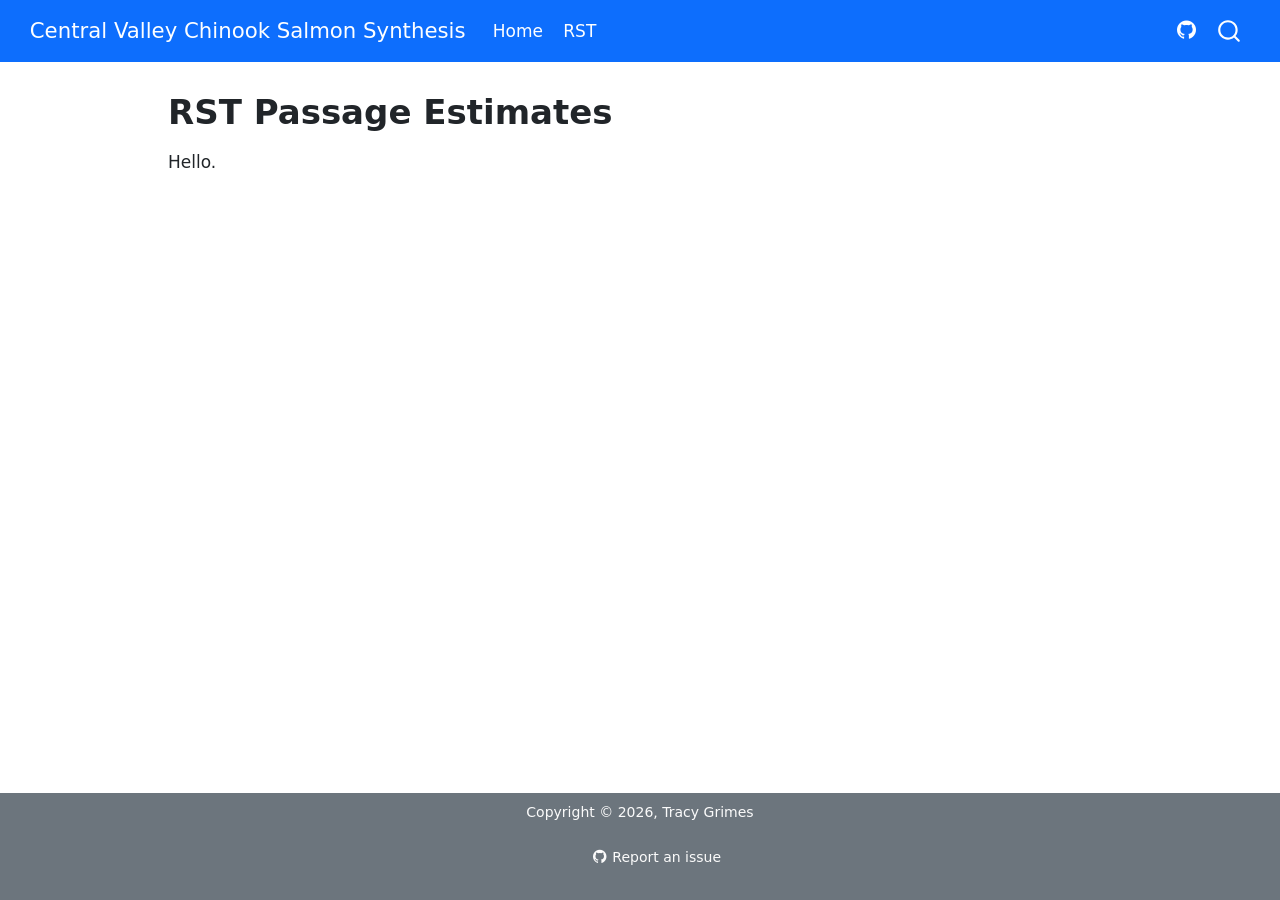
==== rst.html @ bc03890c "Built site for gh-pages" ====
<!DOCTYPE html>
<html xmlns="http://www.w3.org/1999/xhtml" lang="en" xml:lang="en"><head>

<meta charset="utf-8">
<meta name="generator" content="quarto-1.9.38">

<meta name="viewport" content="width=device-width, initial-scale=1.0, user-scalable=yes">


<title>RST Passage Estimates – Central Valley Chinook Salmon Synthesis</title>
<style>
/* Default styles provided by pandoc.
** See https://pandoc.org/MANUAL.html#variables-for-html for config info.
*/
code{white-space: pre-wrap;}
span.smallcaps{font-variant: small-caps;}
div.columns{display: flex; gap: min(4vw, 1.5em);}
div.column{flex: auto; overflow-x: auto;}
div.hanging-indent{margin-left: 1.5em; text-indent: -1.5em;}
ul.task-list{list-style: none;}
ul.task-list li input[type="checkbox"] {
  width: 0.8em;
  margin: 0 0.8em 0.2em -1em; /* quarto-specific, see https://github.com/quarto-dev/quarto-cli/issues/4556 */ 
  vertical-align: middle;
}
</style>


<script src="site_libs/quarto-nav/quarto-nav.js"></script>
<script src="site_libs/quarto-nav/headroom.min.js"></script>
<script src="site_libs/clipboard/clipboard.min.js"></script>
<script src="site_libs/quarto-search/autocomplete.umd.js"></script>
<script src="site_libs/quarto-search/fuse.min.js"></script>
<script src="site_libs/quarto-search/quarto-search.js"></script>
<meta name="quarto:offset" content="./">
<script src="site_libs/quarto-html/quarto.js" type="module"></script>
<script src="site_libs/quarto-html/tabsets/tabsets.js" type="module"></script>
<script src="site_libs/quarto-html/popper.min.js"></script>
<script src="site_libs/quarto-html/tippy.umd.min.js"></script>
<script src="site_libs/quarto-html/anchor.min.js"></script>
<link href="site_libs/quarto-html/tippy.css" rel="stylesheet">
<link href="site_libs/quarto-html/quarto-syntax-highlighting-15634bcf2e68342d4ad2dfa704d543f6.css" rel="stylesheet" id="quarto-text-highlighting-styles">
<script src="site_libs/bootstrap/bootstrap.min.js"></script>
<link href="site_libs/bootstrap/bootstrap-icons.css" rel="stylesheet">
<link href="site_libs/bootstrap/bootstrap-a5e1f6ec0c89de0c92b3266342d8023a.min.css" rel="stylesheet" append-hash="true" id="quarto-bootstrap" data-mode="light">
<script id="quarto-search-options" type="application/json">{
  "location": "navbar",
  "copy-button": false,
  "collapse-after": 3,
  "panel-placement": "end",
  "type": "overlay",
  "limit": 50,
  "keyboard-shortcut": [
    "f",
    "/",
    "s"
  ],
  "show-item-context": false,
  "language": {
    "search-no-results-text": "No results",
    "search-matching-documents-text": "matching documents",
    "search-copy-link-title": "Copy link to search",
    "search-hide-matches-text": "Hide additional matches",
    "search-more-match-text": "more match in this document",
    "search-more-matches-text": "more matches in this document",
    "search-clear-button-title": "Clear",
    "search-text-placeholder": "",
    "search-detached-cancel-button-title": "Cancel",
    "search-submit-button-title": "Submit",
    "search-label": "Search"
  }
}</script>


</head>

<body class="nav-fixed quarto-light">

<div id="quarto-search-results"></div>
  <header id="quarto-header" class="headroom fixed-top">
    <nav class="navbar navbar-expand-lg " data-bs-theme="dark">
      <div class="navbar-container container-fluid">
      <div class="navbar-brand-container mx-auto">
    <a class="navbar-brand" href="./index.html">
    <span class="navbar-title">Central Valley Chinook Salmon Synthesis</span>
    </a>
  </div>
            <div id="quarto-search" class="" title="Search"></div>
          <button class="navbar-toggler" type="button" data-bs-toggle="collapse" data-bs-target="#navbarCollapse" aria-controls="navbarCollapse" role="menu" aria-expanded="false" aria-label="Toggle navigation" onclick="if (window.quartoToggleHeadroom) { window.quartoToggleHeadroom(); }">
  <span class="navbar-toggler-icon"></span>
</button>
          <div class="collapse navbar-collapse" id="navbarCollapse">
            <ul class="navbar-nav navbar-nav-scroll me-auto">
  <li class="nav-item">
    <a class="nav-link" href="./index.html"> 
<span class="menu-text">Home</span></a>
  </li>  
  <li class="nav-item">
    <a class="nav-link active" href="./rst.html" aria-current="page"> 
<span class="menu-text">RST</span></a>
  </li>  
</ul>
            <ul class="navbar-nav navbar-nav-scroll ms-auto">
  <li class="nav-item compact">
    <a class="nav-link" href="https://github.com/TracyGrimes/CV-Chinook-synthesis"> <i class="bi bi-github" role="img">
</i> 
<span class="menu-text"></span></a>
  </li>  
</ul>
          </div> <!-- /navcollapse -->
            <div class="quarto-navbar-tools">
</div>
      </div> <!-- /container-fluid -->
    </nav>
</header>
<!-- content -->
<div id="quarto-content" class="quarto-container page-columns page-rows-contents page-layout-article page-navbar">
<!-- sidebar -->
<!-- margin-sidebar -->
    <div id="quarto-margin-sidebar" class="sidebar margin-sidebar zindex-bottom">
        
    </div>
<!-- main -->
<main class="content" id="quarto-document-content">

<header id="title-block-header" class="quarto-title-block default">
<div class="quarto-title">
<h1 class="title">RST Passage Estimates</h1>
</div>



<div class="quarto-title-meta">

    
  
    
  </div>
  


</header>


<p>Hello.</p>



</main> <!-- /main -->
<script id="quarto-html-after-body" type="application/javascript">
  window.document.addEventListener("DOMContentLoaded", function (event) {
    const icon = "";
    const anchorJS = new window.AnchorJS();
    anchorJS.options = {
      placement: 'right',
      icon: icon
    };
    anchorJS.add('.anchored');
    const isCodeAnnotation = (el) => {
      for (const clz of el.classList) {
        if (clz.startsWith('code-annotation-')) {                     
          return true;
        }
      }
      return false;
    }
    const onCopySuccess = function(e) {
      // button target
      const button = e.trigger;
      // don't keep focus
      button.blur();
      // flash "checked"
      button.classList.add('code-copy-button-checked');
      var currentTitle = button.getAttribute("title");
      button.setAttribute("title", "Copied!");
      let tooltip;
      if (window.bootstrap) {
        button.setAttribute("data-bs-toggle", "tooltip");
        button.setAttribute("data-bs-placement", "left");
        button.setAttribute("data-bs-title", "Copied!");
        tooltip = new bootstrap.Tooltip(button, 
          { trigger: "manual", 
            customClass: "code-copy-button-tooltip",
            offset: [0, -8]});
        tooltip.show();    
      }
      setTimeout(function() {
        if (tooltip) {
          tooltip.hide();
          button.removeAttribute("data-bs-title");
          button.removeAttribute("data-bs-toggle");
          button.removeAttribute("data-bs-placement");
        }
        button.setAttribute("title", currentTitle);
        button.classList.remove('code-copy-button-checked');
      }, 1000);
      // clear code selection
      e.clearSelection();
    }
    const getTextToCopy = function(trigger) {
      const outerScaffold = trigger.parentElement.cloneNode(true);
      const codeEl = outerScaffold.querySelector('code');
      for (const childEl of codeEl.children) {
        if (isCodeAnnotation(childEl)) {
          childEl.remove();
        }
      }
      return codeEl.innerText;
    }
    const clipboard = new window.ClipboardJS('.code-copy-button:not([data-in-quarto-modal])', {
      text: getTextToCopy
    });
    clipboard.on('success', onCopySuccess);
    if (window.document.getElementById('quarto-embedded-source-code-modal')) {
      const clipboardModal = new window.ClipboardJS('.code-copy-button[data-in-quarto-modal]', {
        text: getTextToCopy,
        container: window.document.getElementById('quarto-embedded-source-code-modal')
      });
      clipboardModal.on('success', onCopySuccess);
    }
      var localhostRegex = new RegExp(/^(?:http|https):\/\/localhost\:?[0-9]*\//);
      var mailtoRegex = new RegExp(/^mailto:/);
        var filterRegex = new RegExp("https:\/\/TracyGrimes\.github\.io\/CV-Chinook-synthesis\/");
      var isInternal = (href) => {
          return filterRegex.test(href) || localhostRegex.test(href) || mailtoRegex.test(href);
      }
      // Inspect non-navigation links and adorn them if external
     var links = window.document.querySelectorAll('a[href]:not(.nav-link):not(.navbar-brand):not(.toc-action):not(.sidebar-link):not(.sidebar-item-toggle):not(.pagination-link):not(.no-external):not([aria-hidden]):not(.dropdown-item):not(.quarto-navigation-tool):not(.about-link)');
      for (var i=0; i<links.length; i++) {
        const link = links[i];
        if (!isInternal(link.href)) {
          // undo the damage that might have been done by quarto-nav.js in the case of
          // links that we want to consider external
          if (link.dataset.originalHref !== undefined) {
            link.href = link.dataset.originalHref;
          }
            // target, if specified
            link.setAttribute("target", "_blank");
            if (link.getAttribute("rel") === null) {
              link.setAttribute("rel", "noopener");
            }
        }
      }
    function tippyHover(el, contentFn, onTriggerFn, onUntriggerFn) {
      const config = {
        allowHTML: true,
        maxWidth: 500,
        delay: 100,
        arrow: false,
        appendTo: function(el) {
            return el.parentElement;
        },
        interactive: true,
        interactiveBorder: 10,
        theme: 'quarto',
        placement: 'bottom-start',
      };
      if (contentFn) {
        config.content = contentFn;
      }
      if (onTriggerFn) {
        config.onTrigger = onTriggerFn;
      }
      if (onUntriggerFn) {
        config.onUntrigger = onUntriggerFn;
      }
      window.tippy(el, config); 
    }
    const noterefs = window.document.querySelectorAll('a[role="doc-noteref"]');
    for (var i=0; i<noterefs.length; i++) {
      const ref = noterefs[i];
      tippyHover(ref, function() {
        // use id or data attribute instead here
        let href = ref.getAttribute('data-footnote-href') || ref.getAttribute('href');
        try { href = new URL(href).hash; } catch {}
        const id = href.replace(/^#\/?/, "");
        const note = window.document.getElementById(id);
        if (note) {
          return note.innerHTML;
        } else {
          return "";
        }
      });
    }
    const xrefs = window.document.querySelectorAll('a.quarto-xref');
    const processXRef = (id, note) => {
      // Strip column container classes
      const stripColumnClz = (el) => {
        el.classList.remove("page-full", "page-columns");
        if (el.children) {
          for (const child of el.children) {
            stripColumnClz(child);
          }
        }
      }
      stripColumnClz(note)
      if (id === null || id.startsWith('sec-')) {
        // Special case sections, only their first couple elements
        const container = document.createElement("div");
        if (note.children && note.children.length > 2) {
          container.appendChild(note.children[0].cloneNode(true));
          for (let i = 1; i < note.children.length; i++) {
            const child = note.children[i];
            if (child.tagName === "P" && child.innerText === "") {
              continue;
            } else {
              container.appendChild(child.cloneNode(true));
              break;
            }
          }
          if (window.Quarto?.typesetMath) {
            window.Quarto.typesetMath(container);
          }
          return container.innerHTML
        } else {
          if (window.Quarto?.typesetMath) {
            window.Quarto.typesetMath(note);
          }
          return note.innerHTML;
        }
      } else {
        // Remove any anchor links if they are present
        const anchorLink = note.querySelector('a.anchorjs-link');
        if (anchorLink) {
          anchorLink.remove();
        }
        if (window.Quarto?.typesetMath) {
          window.Quarto.typesetMath(note);
        }
        if (note.classList.contains("callout")) {
          return note.outerHTML;
        } else {
          return note.innerHTML;
        }
      }
    }
    for (var i=0; i<xrefs.length; i++) {
      const xref = xrefs[i];
      tippyHover(xref, undefined, function(instance) {
        instance.disable();
        let url = xref.getAttribute('href');
        let hash = undefined; 
        if (url.startsWith('#')) {
          hash = url;
        } else {
          try { hash = new URL(url).hash; } catch {}
        }
        if (hash) {
          const id = hash.replace(/^#\/?/, "");
          const note = window.document.getElementById(id);
          if (note !== null) {
            try {
              const html = processXRef(id, note.cloneNode(true));
              instance.setContent(html);
            } finally {
              instance.enable();
              instance.show();
            }
          } else {
            // See if we can fetch this
            fetch(url.split('#')[0])
            .then(res => res.text())
            .then(html => {
              const parser = new DOMParser();
              const htmlDoc = parser.parseFromString(html, "text/html");
              const note = htmlDoc.getElementById(id);
              if (note !== null) {
                const html = processXRef(id, note);
                instance.setContent(html);
              } 
            }).finally(() => {
              instance.enable();
              instance.show();
            });
          }
        } else {
          // See if we can fetch a full url (with no hash to target)
          // This is a special case and we should probably do some content thinning / targeting
          fetch(url)
          .then(res => res.text())
          .then(html => {
            const parser = new DOMParser();
            const htmlDoc = parser.parseFromString(html, "text/html");
            const note = htmlDoc.querySelector('main.content');
            if (note !== null) {
              // This should only happen for chapter cross references
              // (since there is no id in the URL)
              // remove the first header
              if (note.children.length > 0 && note.children[0].tagName === "HEADER") {
                note.children[0].remove();
              }
              const html = processXRef(null, note);
              instance.setContent(html);
            } 
          }).finally(() => {
            instance.enable();
            instance.show();
          });
        }
      }, function(instance) {
      });
    }
        let selectedAnnoteEl;
        const selectorForAnnotation = ( cell, annotation) => {
          let cellAttr = 'data-code-cell="' + cell + '"';
          let lineAttr = 'data-code-annotation="' +  annotation + '"';
          const selector = 'span[' + cellAttr + '][' + lineAttr + ']';
          return selector;
        }
        const selectCodeLines = (annoteEl) => {
          const doc = window.document;
          const targetCell = annoteEl.getAttribute("data-target-cell");
          const targetAnnotation = annoteEl.getAttribute("data-target-annotation");
          const annoteSpan = window.document.querySelector(selectorForAnnotation(targetCell, targetAnnotation));
          const lines = annoteSpan.getAttribute("data-code-lines").split(",");
          const lineIds = lines.map((line) => {
            return targetCell + "-" + line;
          })
          let top = null;
          let height = null;
          let parent = null;
          if (lineIds.length > 0) {
              //compute the position of the single el (top and bottom and make a div)
              const el = window.document.getElementById(lineIds[0]);
              top = el.offsetTop;
              height = el.offsetHeight;
              parent = el.parentElement.parentElement;
            if (lineIds.length > 1) {
              const lastEl = window.document.getElementById(lineIds[lineIds.length - 1]);
              const bottom = lastEl.offsetTop + lastEl.offsetHeight;
              height = bottom - top;
            }
            if (top !== null && height !== null && parent !== null) {
              // cook up a div (if necessary) and position it 
              let div = window.document.getElementById("code-annotation-line-highlight");
              if (div === null) {
                div = window.document.createElement("div");
                div.setAttribute("id", "code-annotation-line-highlight");
                div.style.position = 'absolute';
                parent.appendChild(div);
              }
              div.style.top = top - 2 + "px";
              div.style.height = height + 4 + "px";
              div.style.left = 0;
              let gutterDiv = window.document.getElementById("code-annotation-line-highlight-gutter");
              if (gutterDiv === null) {
                gutterDiv = window.document.createElement("div");
                gutterDiv.setAttribute("id", "code-annotation-line-highlight-gutter");
                gutterDiv.style.position = 'absolute';
                const codeCell = window.document.getElementById(targetCell);
                const gutter = codeCell.querySelector('.code-annotation-gutter');
                gutter.appendChild(gutterDiv);
              }
              gutterDiv.style.top = top - 2 + "px";
              gutterDiv.style.height = height + 4 + "px";
            }
            selectedAnnoteEl = annoteEl;
          }
        };
        const unselectCodeLines = () => {
          const elementsIds = ["code-annotation-line-highlight", "code-annotation-line-highlight-gutter"];
          elementsIds.forEach((elId) => {
            const div = window.document.getElementById(elId);
            if (div) {
              div.remove();
            }
          });
          selectedAnnoteEl = undefined;
        };
          // Handle positioning of the toggle
      window.addEventListener(
        "resize",
        throttle(() => {
          elRect = undefined;
          if (selectedAnnoteEl) {
            selectCodeLines(selectedAnnoteEl);
          }
        }, 10)
      );
      function throttle(fn, ms) {
      let throttle = false;
      let timer;
        return (...args) => {
          if(!throttle) { // first call gets through
              fn.apply(this, args);
              throttle = true;
          } else { // all the others get throttled
              if(timer) clearTimeout(timer); // cancel #2
              timer = setTimeout(() => {
                fn.apply(this, args);
                timer = throttle = false;
              }, ms);
          }
        };
      }
        // Attach click handler to the DT
        const annoteDls = window.document.querySelectorAll('dt[data-target-cell]');
        for (const annoteDlNode of annoteDls) {
          annoteDlNode.addEventListener('click', (event) => {
            const clickedEl = event.target;
            if (clickedEl !== selectedAnnoteEl) {
              unselectCodeLines();
              const activeEl = window.document.querySelector('dt[data-target-cell].code-annotation-active');
              if (activeEl) {
                activeEl.classList.remove('code-annotation-active');
              }
              selectCodeLines(clickedEl);
              clickedEl.classList.add('code-annotation-active');
            } else {
              // Unselect the line
              unselectCodeLines();
              clickedEl.classList.remove('code-annotation-active');
            }
          });
        }
    const findCites = (el) => {
      const parentEl = el.parentElement;
      if (parentEl) {
        const cites = parentEl.dataset.cites;
        if (cites) {
          return {
            el,
            cites: cites.split(' ')
          };
        } else {
          return findCites(el.parentElement)
        }
      } else {
        return undefined;
      }
    };
    var bibliorefs = window.document.querySelectorAll('a[role="doc-biblioref"]');
    for (var i=0; i<bibliorefs.length; i++) {
      const ref = bibliorefs[i];
      const citeInfo = findCites(ref);
      if (citeInfo) {
        tippyHover(citeInfo.el, function() {
          var popup = window.document.createElement('div');
          citeInfo.cites.forEach(function(cite) {
            var citeDiv = window.document.createElement('div');
            citeDiv.classList.add('hanging-indent');
            citeDiv.classList.add('csl-entry');
            var biblioDiv = window.document.getElementById('ref-' + cite);
            if (biblioDiv) {
              citeDiv.innerHTML = biblioDiv.innerHTML;
            }
            popup.appendChild(citeDiv);
          });
          return popup.innerHTML;
        });
      }
    }
  });
  </script>
</div> <!-- /content -->
<footer class="footer">
  <div class="nav-footer">
    <div class="nav-footer-left">
      &nbsp;
    </div>   
    <div class="nav-footer-center">
<p>Copyright © 2026, Tracy Grimes</p>
<div class="toc-actions"><ul><li><a href="https://github.com/TracyGrimes/CV-Chinook-synthesis/issues/new" class="toc-action"><i class="bi bi-github"></i>Report an issue</a></li></ul></div></div>
    <div class="nav-footer-right">
      &nbsp;
    </div>
  </div>
</footer>




</body></html>
---- site_libs/quarto-html/tippy.css ----
.tippy-box[data-animation=fade][data-state=hidden]{opacity:0}[data-tippy-root]{max-width:calc(100vw - 10px)}.tippy-box{position:relative;background-color:#333;color:#fff;border-radius:4px;font-size:14px;line-height:1.4;white-space:normal;outline:0;transition-property:transform,visibility,opacity}.tippy-box[data-placement^=top]>.tippy-arrow{bottom:0}.tippy-box[data-placement^=top]>.tippy-arrow:before{bottom:-7px;left:0;border-width:8px 8px 0;border-top-color:initial;transform-origin:center top}.tippy-box[data-placement^=bottom]>.tippy-arrow{top:0}.tippy-box[data-placement^=bottom]>.tippy-arrow:before{top:-7px;left:0;border-width:0 8px 8px;border-bottom-color:initial;transform-origin:center bottom}.tippy-box[data-placement^=left]>.tippy-arrow{right:0}.tippy-box[data-placement^=left]>.tippy-arrow:before{border-width:8px 0 8px 8px;border-left-color:initial;right:-7px;transform-origin:center left}.tippy-box[data-placement^=right]>.tippy-arrow{left:0}.tippy-box[data-placement^=right]>.tippy-arrow:before{left:-7px;border-width:8px 8px 8px 0;border-right-color:initial;transform-origin:center right}.tippy-box[data-inertia][data-state=visible]{transition-timing-function:cubic-bezier(.54,1.5,.38,1.11)}.tippy-arrow{width:16px;height:16px;color:#333}.tippy-arrow:before{content:"";position:absolute;border-color:transparent;border-style:solid}.tippy-content{position:relative;padding:5px 9px;z-index:1}
---- site_libs/quarto-html/quarto-syntax-highlighting-15634bcf2e68342d4ad2dfa704d543f6.css ----
/* quarto syntax highlight colors */
:root {
  --quarto-hl-ot-color: #003B4F;
  --quarto-hl-at-color: #657422;
  --quarto-hl-ss-color: #20794D;
  --quarto-hl-an-color: #5E5E5E;
  --quarto-hl-fu-color: #4758AB;
  --quarto-hl-st-color: #20794D;
  --quarto-hl-cf-color: #003B4F;
  --quarto-hl-op-color: #5E5E5E;
  --quarto-hl-er-color: #AD0000;
  --quarto-hl-bn-color: #AD0000;
  --quarto-hl-al-color: #AD0000;
  --quarto-hl-va-color: #111111;
  --quarto-hl-bu-color: inherit;
  --quarto-hl-ex-color: inherit;
  --quarto-hl-pp-color: #AD0000;
  --quarto-hl-in-color: #5E5E5E;
  --quarto-hl-vs-color: #20794D;
  --quarto-hl-wa-color: #5E5E5E;
  --quarto-hl-do-color: #5E5E5E;
  --quarto-hl-im-color: #00769E;
  --quarto-hl-ch-color: #20794D;
  --quarto-hl-dt-color: #AD0000;
  --quarto-hl-fl-color: #AD0000;
  --quarto-hl-co-color: #5E5E5E;
  --quarto-hl-cv-color: #5E5E5E;
  --quarto-hl-cn-color: #8f5902;
  --quarto-hl-sc-color: #5E5E5E;
  --quarto-hl-dv-color: #AD0000;
  --quarto-hl-kw-color: #003B4F;
}

/* other quarto variables */
:root {
  --quarto-font-monospace: SFMono-Regular, Menlo, Monaco, Consolas, "Liberation Mono", "Courier New", monospace;
}

/* syntax highlight based on Pandoc's rules */
pre > code.sourceCode > span {
  color: #003B4F;
}

code.sourceCode > span {
  color: #003B4F;
}

div.sourceCode,
div.sourceCode pre.sourceCode {
  color: #003B4F;
}

/* Normal */
code span {
  color: #003B4F;
}

/* Alert */
code span.al {
  color: #AD0000;
  font-style: inherit;
}

/* Annotation */
code span.an {
  color: #5E5E5E;
  font-style: inherit;
}

/* Attribute */
code span.at {
  color: #657422;
  font-style: inherit;
}

/* BaseN */
code span.bn {
  color: #AD0000;
  font-style: inherit;
}

/* BuiltIn */
code span.bu {
  font-style: inherit;
}

/* ControlFlow */
code span.cf {
  color: #003B4F;
  font-weight: bold;
  font-style: inherit;
}

/* Char */
code span.ch {
  color: #20794D;
  font-style: inherit;
}

/* Constant */
code span.cn {
  color: #8f5902;
  font-style: inherit;
}

/* Comment */
code span.co {
  color: #5E5E5E;
  font-style: inherit;
}

/* CommentVar */
code span.cv {
  color: #5E5E5E;
  font-style: italic;
}

/* Documentation */
code span.do {
  color: #5E5E5E;
  font-style: italic;
}

/* DataType */
code span.dt {
  color: #AD0000;
  font-style: inherit;
}

/* DecVal */
code span.dv {
  color: #AD0000;
  font-style: inherit;
}

/* Error */
code span.er {
  color: #AD0000;
  font-style: inherit;
}

/* Extension */
code span.ex {
  font-style: inherit;
}

/* Float */
code span.fl {
  color: #AD0000;
  font-style: inherit;
}

/* Function */
code span.fu {
  color: #4758AB;
  font-style: inherit;
}

/* Import */
code span.im {
  color: #00769E;
  font-style: inherit;
}

/* Information */
code span.in {
  color: #5E5E5E;
  font-style: inherit;
}

/* Keyword */
code span.kw {
  color: #003B4F;
  font-weight: bold;
  font-style: inherit;
}

/* Operator */
code span.op {
  color: #5E5E5E;
  font-style: inherit;
}

/* Other */
code span.ot {
  color: #003B4F;
  font-style: inherit;
}

/* Preprocessor */
code span.pp {
  color: #AD0000;
  font-style: inherit;
}

/* SpecialChar */
code span.sc {
  color: #5E5E5E;
  font-style: inherit;
}

/* SpecialString */
code span.ss {
  color: #20794D;
  font-style: inherit;
}

/* String */
code span.st {
  color: #20794D;
  font-style: inherit;
}

/* Variable */
code span.va {
  color: #111111;
  font-style: inherit;
}

/* VerbatimString */
code span.vs {
  color: #20794D;
  font-style: inherit;
}

/* Warning */
code span.wa {
  color: #5E5E5E;
  font-style: italic;
}

.prevent-inlining {
  content: "</";
}

/*# sourceMappingURL=f23921c56f73e400b49028c9186a1aa0.css.map */
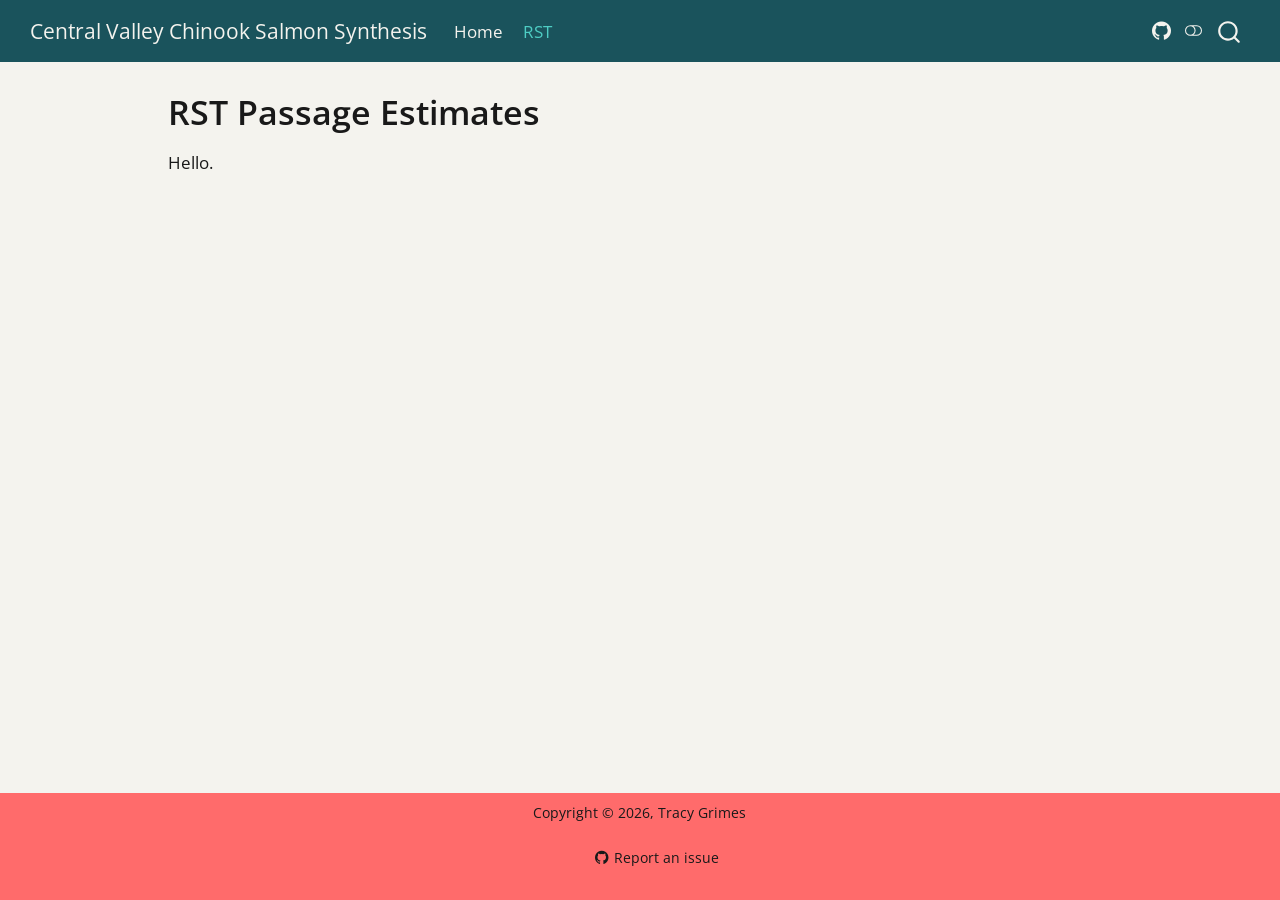
==== commit 6498fab5: "Built site for gh-pages" ====
--- a/rst.html
+++ b/rst.html
@@ -39,10 +39,14 @@
 <script src="site_libs/quarto-html/tippy.umd.min.js"></script>
 <script src="site_libs/quarto-html/anchor.min.js"></script>
 <link href="site_libs/quarto-html/tippy.css" rel="stylesheet">
-<link href="site_libs/quarto-html/quarto-syntax-highlighting-15634bcf2e68342d4ad2dfa704d543f6.css" rel="stylesheet" id="quarto-text-highlighting-styles">
+<link href="site_libs/quarto-html/quarto-syntax-highlighting-15634bcf2e68342d4ad2dfa704d543f6.css" rel="stylesheet" class="quarto-color-scheme" id="quarto-text-highlighting-styles">
+<link href="site_libs/quarto-html/quarto-syntax-highlighting-dark-0a6b7249c26820e032cb0bd839ff02b1.css" rel="stylesheet" class="quarto-color-scheme quarto-color-alternate" id="quarto-text-highlighting-styles">
+<link href="site_libs/quarto-html/quarto-syntax-highlighting-15634bcf2e68342d4ad2dfa704d543f6.css" rel="stylesheet" class="quarto-color-scheme-extra" id="quarto-text-highlighting-styles">
 <script src="site_libs/bootstrap/bootstrap.min.js"></script>
 <link href="site_libs/bootstrap/bootstrap-icons.css" rel="stylesheet">
-<link href="site_libs/bootstrap/bootstrap-a5e1f6ec0c89de0c92b3266342d8023a.min.css" rel="stylesheet" append-hash="true" id="quarto-bootstrap" data-mode="light">
+<link href="site_libs/bootstrap/bootstrap-b03bb9ece9c2bd2724b43d0379e176d8.min.css" rel="stylesheet" append-hash="true" class="quarto-color-scheme" id="quarto-bootstrap" data-mode="light">
+<link href="site_libs/bootstrap/bootstrap-dark-f9c2105d644310f547f83474af0c49d5.min.css" rel="stylesheet" append-hash="true" class="quarto-color-scheme quarto-color-alternate" id="quarto-bootstrap" data-mode="dark">
+<link href="site_libs/bootstrap/bootstrap-b03bb9ece9c2bd2724b43d0379e176d8.min.css" rel="stylesheet" append-hash="true" class="quarto-color-scheme-extra" id="quarto-bootstrap" data-mode="light">
 <script id="quarto-search-options" type="application/json">{
   "location": "navbar",
   "copy-button": false,
@@ -74,7 +78,169 @@
 
 </head>
 
-<body class="nav-fixed quarto-light">
+<body class="nav-fixed quarto-light"><script id="quarto-html-before-body" type="application/javascript">
+    const toggleBodyColorMode = (bsSheetEl) => {
+      const mode = bsSheetEl.getAttribute("data-mode");
+      const bodyEl = window.document.querySelector("body");
+      if (mode === "dark") {
+        bodyEl.classList.add("quarto-dark");
+        bodyEl.classList.remove("quarto-light");
+      } else {
+        bodyEl.classList.add("quarto-light");
+        bodyEl.classList.remove("quarto-dark");
+      }
+    }
+    const toggleBodyColorPrimary = () => {
+      const bsSheetEl = window.document.querySelector("link#quarto-bootstrap:not([rel=disabled-stylesheet])");
+      if (bsSheetEl) {
+        toggleBodyColorMode(bsSheetEl);
+      }
+    }
+    const setColorSchemeToggle = (alternate) => {
+      const toggles = window.document.querySelectorAll('.quarto-color-scheme-toggle');
+      for (let i=0; i < toggles.length; i++) {
+        const toggle = toggles[i];
+        if (toggle) {
+          if (alternate) {
+            toggle.classList.add("alternate");
+          } else {
+            toggle.classList.remove("alternate");
+          }
+        }
+      }
+    };
+    const toggleColorMode = (alternate) => {
+      // Switch the stylesheets
+      const primaryStylesheets = window.document.querySelectorAll('link.quarto-color-scheme:not(.quarto-color-alternate)');
+      const alternateStylesheets = window.document.querySelectorAll('link.quarto-color-scheme.quarto-color-alternate');
+      manageTransitions('#quarto-margin-sidebar .nav-link', false);
+      if (alternate) {
+        // note: dark is layered on light, we don't disable primary!
+        enableStylesheet(alternateStylesheets);
+        for (const sheetNode of alternateStylesheets) {
+          if (sheetNode.id === "quarto-bootstrap") {
+            toggleBodyColorMode(sheetNode);
+          }
+        }
+      } else {
+        disableStylesheet(alternateStylesheets);
+        enableStylesheet(primaryStylesheets)
+        toggleBodyColorPrimary();
+      }
+      manageTransitions('#quarto-margin-sidebar .nav-link', true);
+      // Switch the toggles
+      setColorSchemeToggle(alternate)
+      // Hack to workaround the fact that safari doesn't
+      // properly recolor the scrollbar when toggling (#1455)
+      if (navigator.userAgent.indexOf('Safari') > 0 && navigator.userAgent.indexOf('Chrome') == -1) {
+        manageTransitions("body", false);
+        window.scrollTo(0, 1);
+        setTimeout(() => {
+          window.scrollTo(0, 0);
+          manageTransitions("body", true);
+        }, 40);
+      }
+    }
+    const disableStylesheet = (stylesheets) => {
+      for (let i=0; i < stylesheets.length; i++) {
+        const stylesheet = stylesheets[i];
+        stylesheet.rel = 'disabled-stylesheet';
+      }
+    }
+    const enableStylesheet = (stylesheets) => {
+      for (let i=0; i < stylesheets.length; i++) {
+        const stylesheet = stylesheets[i];
+        if(stylesheet.rel !== 'stylesheet') { // for Chrome, which will still FOUC without this check
+          stylesheet.rel = 'stylesheet';
+        }
+      }
+    }
+    const manageTransitions = (selector, allowTransitions) => {
+      const els = window.document.querySelectorAll(selector);
+      for (let i=0; i < els.length; i++) {
+        const el = els[i];
+        if (allowTransitions) {
+          el.classList.remove('notransition');
+        } else {
+          el.classList.add('notransition');
+        }
+      }
+    }
+    const isFileUrl = () => {
+      return window.location.protocol === 'file:';
+    }
+    const hasAlternateSentinel = () => {
+      let styleSentinel = getColorSchemeSentinel();
+      if (styleSentinel !== null) {
+        return styleSentinel === "alternate";
+      } else {
+        return false;
+      }
+    }
+    const setStyleSentinel = (alternate) => {
+      const value = alternate ? "alternate" : "default";
+      if (!isFileUrl()) {
+        window.localStorage.setItem("quarto-color-scheme", value);
+      } else {
+        localAlternateSentinel = value;
+      }
+    }
+    const getColorSchemeSentinel = () => {
+      if (!isFileUrl()) {
+        const storageValue = window.localStorage.getItem("quarto-color-scheme");
+        return storageValue != null ? storageValue : localAlternateSentinel;
+      } else {
+        return localAlternateSentinel;
+      }
+    }
+    const toggleGiscusIfUsed = (isAlternate, darkModeDefault) => {
+      const baseTheme = document.querySelector('#giscus-base-theme')?.value ?? 'light';
+      const alternateTheme = document.querySelector('#giscus-alt-theme')?.value ?? 'dark';
+      let newTheme = '';
+      if(authorPrefersDark) {
+        newTheme = isAlternate ? baseTheme : alternateTheme;
+      } else {
+        newTheme = isAlternate ? alternateTheme : baseTheme;
+      }
+      const changeGiscusTheme = () => {
+        // From: https://github.com/giscus/giscus/issues/336
+        const sendMessage = (message) => {
+          const iframe = document.querySelector('iframe.giscus-frame');
+          if (!iframe) return;
+          iframe.contentWindow.postMessage({ giscus: message }, 'https://giscus.app');
+        }
+        sendMessage({
+          setConfig: {
+            theme: newTheme
+          }
+        });
+      }
+      const isGiscussLoaded = window.document.querySelector('iframe.giscus-frame') !== null;
+      if (isGiscussLoaded) {
+        changeGiscusTheme();
+      }
+    };
+    const authorPrefersDark = false;
+    const darkModeDefault = authorPrefersDark;
+      document.querySelector('link#quarto-text-highlighting-styles.quarto-color-scheme-extra').rel = 'disabled-stylesheet';
+      document.querySelector('link#quarto-bootstrap.quarto-color-scheme-extra').rel = 'disabled-stylesheet';
+    let localAlternateSentinel = darkModeDefault ? 'alternate' : 'default';
+    // Dark / light mode switch
+    window.quartoToggleColorScheme = () => {
+      // Read the current dark / light value
+      let toAlternate = !hasAlternateSentinel();
+      toggleColorMode(toAlternate);
+      setStyleSentinel(toAlternate);
+      toggleGiscusIfUsed(toAlternate, darkModeDefault);
+      window.dispatchEvent(new Event('resize'));
+    };
+    // Switch to dark mode if need be
+    if (hasAlternateSentinel()) {
+      toggleColorMode(true);
+    } else {
+      toggleColorMode(false);
+    }
+  </script>
 
 <div id="quarto-search-results"></div>
   <header id="quarto-header" class="headroom fixed-top">
@@ -109,6 +275,7 @@
 </ul>
           </div> <!-- /navcollapse -->
             <div class="quarto-navbar-tools">
+  <a href="" class="quarto-color-scheme-toggle quarto-navigation-tool  px-1" onclick="window.quartoToggleColorScheme(); return false;" title="Toggle dark mode"><i class="bi"></i></a>
 </div>
       </div> <!-- /container-fluid -->
     </nav>
@@ -123,6 +290,7 @@
 <!-- main -->
 <main class="content" id="quarto-document-content">
 
+
 <header id="title-block-header" class="quarto-title-block default">
 <div class="quarto-title">
 <h1 class="title">RST Passage Estimates</h1>
@@ -149,6 +317,19 @@
 </main> <!-- /main -->
 <script id="quarto-html-after-body" type="application/javascript">
   window.document.addEventListener("DOMContentLoaded", function (event) {
+    // Ensure there is a toggle, if there isn't float one in the top right
+    if (window.document.querySelector('.quarto-color-scheme-toggle') === null) {
+      const a = window.document.createElement('a');
+      a.classList.add('top-right');
+      a.classList.add('quarto-color-scheme-toggle');
+      a.href = "";
+      a.onclick = function() { try { window.quartoToggleColorScheme(); } catch {} return false; };
+      const i = window.document.createElement("i");
+      i.classList.add('bi');
+      a.appendChild(i);
+      window.document.body.appendChild(a);
+    }
+    setColorSchemeToggle(hasAlternateSentinel())
     const icon = "";
     const anchorJS = new window.AnchorJS();
     anchorJS.options = {
--- a/site_libs/quarto-html/quarto-syntax-highlighting-dark-0a6b7249c26820e032cb0bd839ff02b1.css
+++ b/site_libs/quarto-html/quarto-syntax-highlighting-dark-0a6b7249c26820e032cb0bd839ff02b1.css
@@ -0,0 +1,219 @@
+/* quarto syntax highlight colors */
+:root {
+  --quarto-hl-al-color: #f07178;
+  --quarto-hl-an-color: #d4d0ab;
+  --quarto-hl-at-color: #00e0e0;
+  --quarto-hl-bn-color: #d4d0ab;
+  --quarto-hl-bu-color: #abe338;
+  --quarto-hl-ch-color: #abe338;
+  --quarto-hl-co-color: #f8f8f2;
+  --quarto-hl-cv-color: #ffd700;
+  --quarto-hl-cn-color: #ffd700;
+  --quarto-hl-cf-color: #ffa07a;
+  --quarto-hl-dt-color: #ffa07a;
+  --quarto-hl-dv-color: #d4d0ab;
+  --quarto-hl-do-color: #f8f8f2;
+  --quarto-hl-er-color: #f07178;
+  --quarto-hl-ex-color: #00e0e0;
+  --quarto-hl-fl-color: #d4d0ab;
+  --quarto-hl-fu-color: #ffa07a;
+  --quarto-hl-im-color: #abe338;
+  --quarto-hl-in-color: #d4d0ab;
+  --quarto-hl-kw-color: #ffa07a;
+  --quarto-hl-op-color: #ffa07a;
+  --quarto-hl-ot-color: #00e0e0;
+  --quarto-hl-pp-color: #dcc6e0;
+  --quarto-hl-re-color: #00e0e0;
+  --quarto-hl-sc-color: #abe338;
+  --quarto-hl-ss-color: #abe338;
+  --quarto-hl-st-color: #abe338;
+  --quarto-hl-va-color: #00e0e0;
+  --quarto-hl-vs-color: #abe338;
+  --quarto-hl-wa-color: #dcc6e0;
+}
+
+/* other quarto variables */
+:root {
+  --quarto-font-monospace: SFMono-Regular, Menlo, Monaco, Consolas, "Liberation Mono", "Courier New", monospace;
+}
+
+/* syntax highlight based on Pandoc's rules */
+pre > code.sourceCode > span {
+  color: #f8f8f2;
+}
+
+code.sourceCode > span {
+  color: #f8f8f2;
+}
+
+div.sourceCode,
+div.sourceCode pre.sourceCode {
+  color: #f8f8f2;
+}
+
+/* Normal */
+code span {
+  color: #f8f8f2;
+}
+
+/* Alert */
+code span.al {
+  color: #f07178;
+}
+
+/* Annotation */
+code span.an {
+  color: #d4d0ab;
+}
+
+/* Attribute */
+code span.at {
+  color: #00e0e0;
+}
+
+/* BaseN */
+code span.bn {
+  color: #d4d0ab;
+}
+
+/* BuiltIn */
+code span.bu {
+  color: #abe338;
+}
+
+/* ControlFlow */
+code span.cf {
+  font-weight: bold;
+  color: #ffa07a;
+}
+
+/* Char */
+code span.ch {
+  color: #abe338;
+}
+
+/* Constant */
+code span.cn {
+  color: #ffd700;
+}
+
+/* Comment */
+code span.co {
+  font-style: italic;
+  color: #f8f8f2;
+}
+
+/* CommentVar */
+code span.cv {
+  color: #ffd700;
+}
+
+/* Documentation */
+code span.do {
+  color: #f8f8f2;
+}
+
+/* DataType */
+code span.dt {
+  color: #ffa07a;
+}
+
+/* DecVal */
+code span.dv {
+  color: #d4d0ab;
+}
+
+/* Error */
+code span.er {
+  color: #f07178;
+  text-decoration: underline;
+}
+
+/* Extension */
+code span.ex {
+  font-weight: bold;
+  color: #00e0e0;
+}
+
+/* Float */
+code span.fl {
+  color: #d4d0ab;
+}
+
+/* Function */
+code span.fu {
+  color: #ffa07a;
+}
+
+/* Import */
+code span.im {
+  color: #abe338;
+}
+
+/* Information */
+code span.in {
+  color: #d4d0ab;
+}
+
+/* Keyword */
+code span.kw {
+  font-weight: bold;
+  color: #ffa07a;
+}
+
+/* Operator */
+code span.op {
+  color: #ffa07a;
+}
+
+/* Other */
+code span.ot {
+  color: #00e0e0;
+}
+
+/* Preprocessor */
+code span.pp {
+  color: #dcc6e0;
+}
+
+/* RegionMarker */
+code span.re {
+  background-color: #f8f8f2;
+  color: #00e0e0;
+}
+
+/* SpecialChar */
+code span.sc {
+  color: #abe338;
+}
+
+/* SpecialString */
+code span.ss {
+  color: #abe338;
+}
+
+/* String */
+code span.st {
+  color: #abe338;
+}
+
+/* Variable */
+code span.va {
+  color: #00e0e0;
+}
+
+/* VerbatimString */
+code span.vs {
+  color: #abe338;
+}
+
+/* Warning */
+code span.wa {
+  color: #dcc6e0;
+}
+
+.prevent-inlining {
+  content: "</";
+}
+
+/*# sourceMappingURL=175367c052bafc98bd680af3479823f0.css.map */
